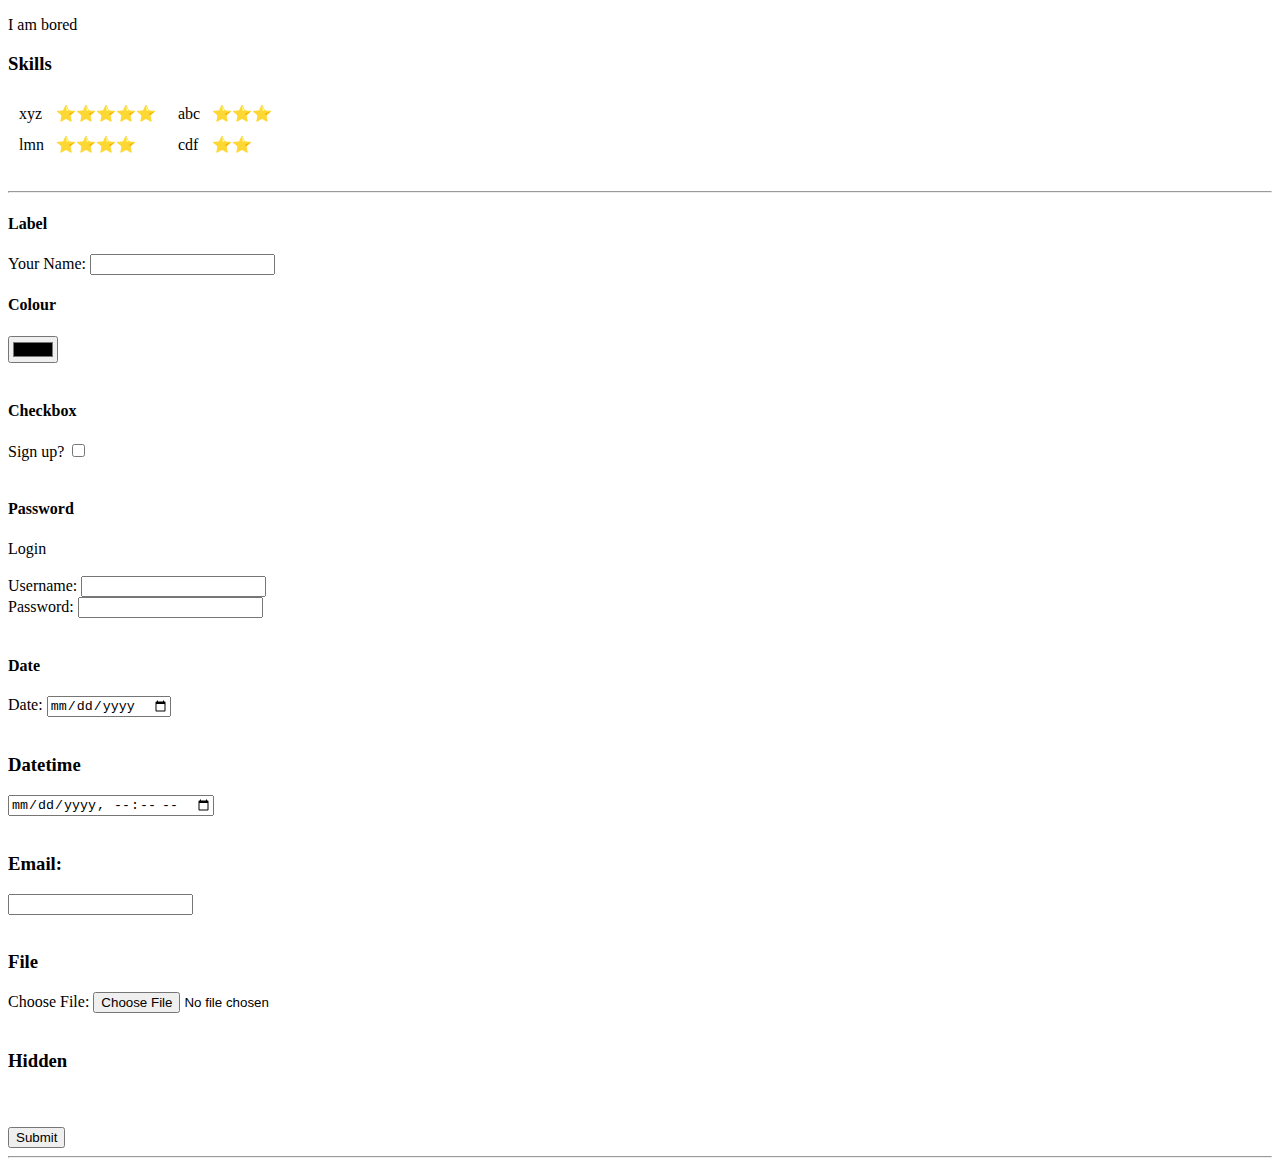
==== bored.html @ 63c99651 "2nd commit" ====
<!DOCTYPE html>
<html lang="en" dir="ltr">

<head>
  <meta charset="utf-8">
  <title>Bored</title>
</head>

<body>
  <p>I am bored</p>
  <h3>Skills</h3>
  <table style="float: left" cellspacing="10">
    <tr>
      <td>xyz</td>
      <td>⭐⭐⭐⭐⭐</td>
    </tr>
    <tr>
      <td>lmn</td>
      <td>⭐⭐⭐⭐</td>
    </tr>
  </table>
  <table cellspacing="10">
    <tr>
      <td>abc</td>
      <td>⭐⭐⭐</td>
    </tr>
    <tr>
      <td>cdf</td>
      <td>⭐⭐</td>
    </tr>
  </table>
  <br>
  <hr>
  <form class="" action="index.html" method="post">
    <h4>Label</h4>
    <label>Your Name:</label>
    <input type="text" name="" value="">
    <h4>Colour</h4>
    <input type="color" name="" value=""><br><br>
    <h4>Checkbox</h4>
    <label>Sign up?</label>
    <input type="checkbox" name="" value=""><br><br>
    <h4>Password</h4>
    <label>Login</label><br><br>
    <label>Username:</label>
    <input type="text" name="" value=""><br>
    <label>Password:</label>
    <input type="password" name="" value=""><br><br>
    <h4>Date</h4>
    <label>Date:</label>
    <input type="date" name="" value=""><br><br>
    <h3>Datetime</h3>
    <input type="datetime-local" name="" value=""><br><br>
    <h3>Email:</h3>
    <input type="email" name="" value=""><br><br>
    <h3>File</h3>
    <label>Choose File:</label>
    <input type="file" name="" value="">
    <br><br>
    <h3>Hidden</h3>
    <input type="hidden" name="" value=""><br><br>
    <input type="submit" name="">
  </form>
  <hr>
</body>

</html>
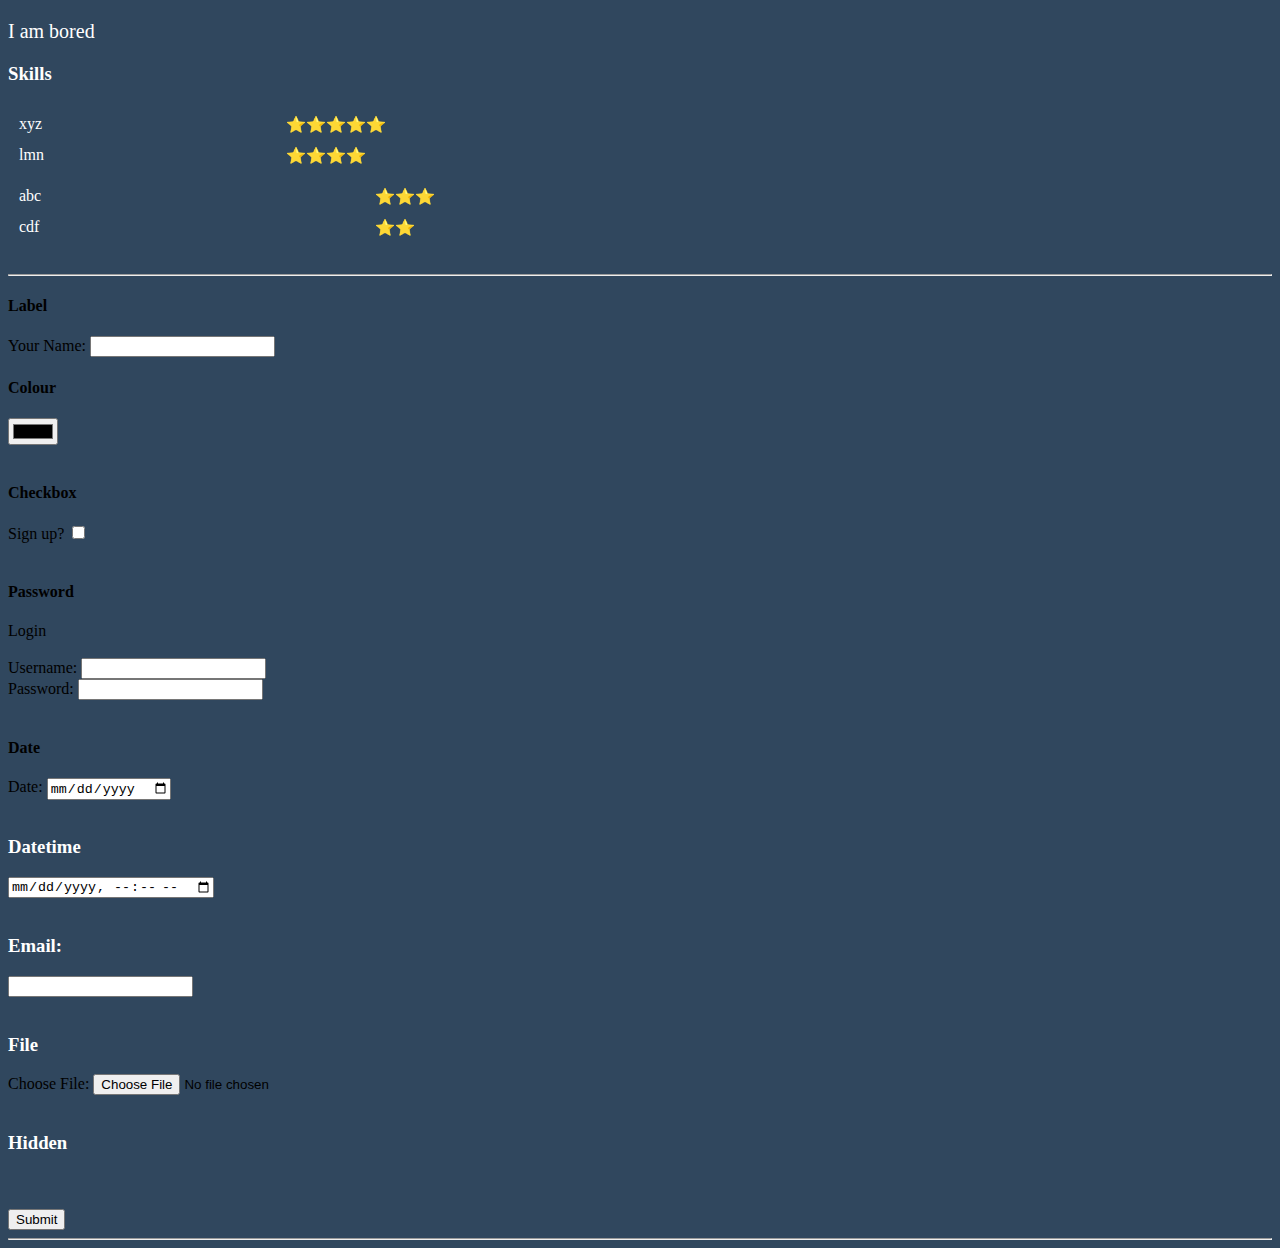
==== commit e0c0cd67: "started learning css" ====
--- a/bored.html
+++ b/bored.html
@@ -4,6 +4,7 @@
 <head>
   <meta charset="utf-8">
   <title>Bored</title>
+  <link rel="stylesheet" href="css/styles.css">
 </head>
 
 <body>
--- a/css/styles.css
+++ b/css/styles.css
@@ -0,0 +1,44 @@
+body {
+  background-color: #30475E;
+}
+h1 {
+color: white;
+text-align: center;
+}
+h3{
+color: white;
+}
+p {
+color: white;
+font-family: verdana;
+font-size: 20px;
+}
+ol{
+color: white;
+}
+table{
+  color: white;
+}
+a{
+  color: white;
+}
+h2{
+  color: white;
+}
+table{
+  width: 100%;
+}
+/*Classes*/
+.center {
+display: block;
+margin-left: auto;
+margin-right: auto;
+width: 25%;
+}
+/*Ids*/
+#trying {
+  font-style: italic;
+}
+#small{
+  width: 40%;
+}
